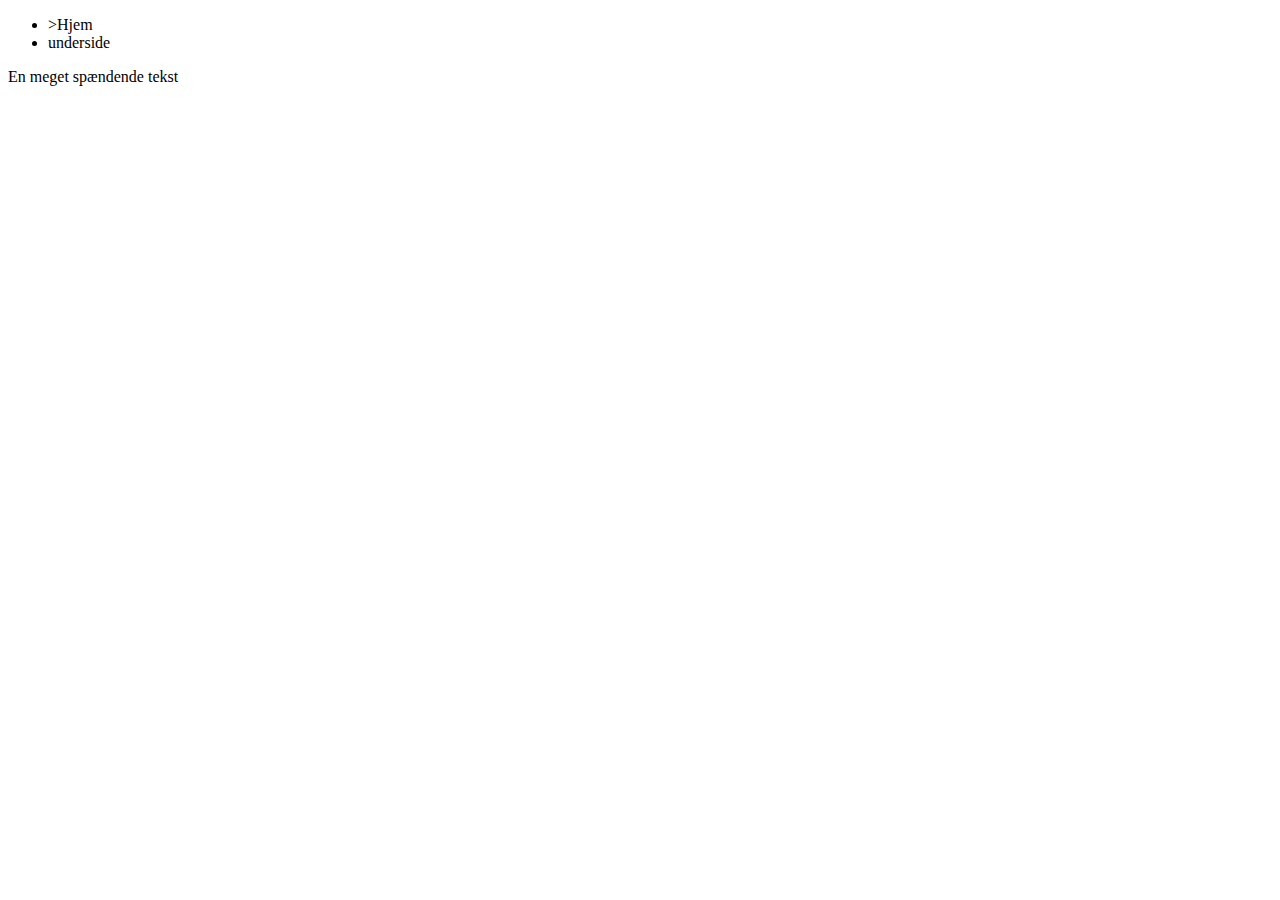
==== index.html @ 0bcd32dc "added test file" ====
<!DOCTYPE html>
<html lang="en">
<head>
    <meta charset="UTF-8">
    <meta name="viewport" content="width=device-width, initial-scale=1.0">
    <title>enmegetspændendetittel</title>
</head>
<nav>
<ul>
    <li>>Hjem</li>
    <li>underside</li>
</ul>
</nav>
<body>
    <section><article>
        <p>En meget spændende tekst</p>
    </article></section>
</body>
</html>
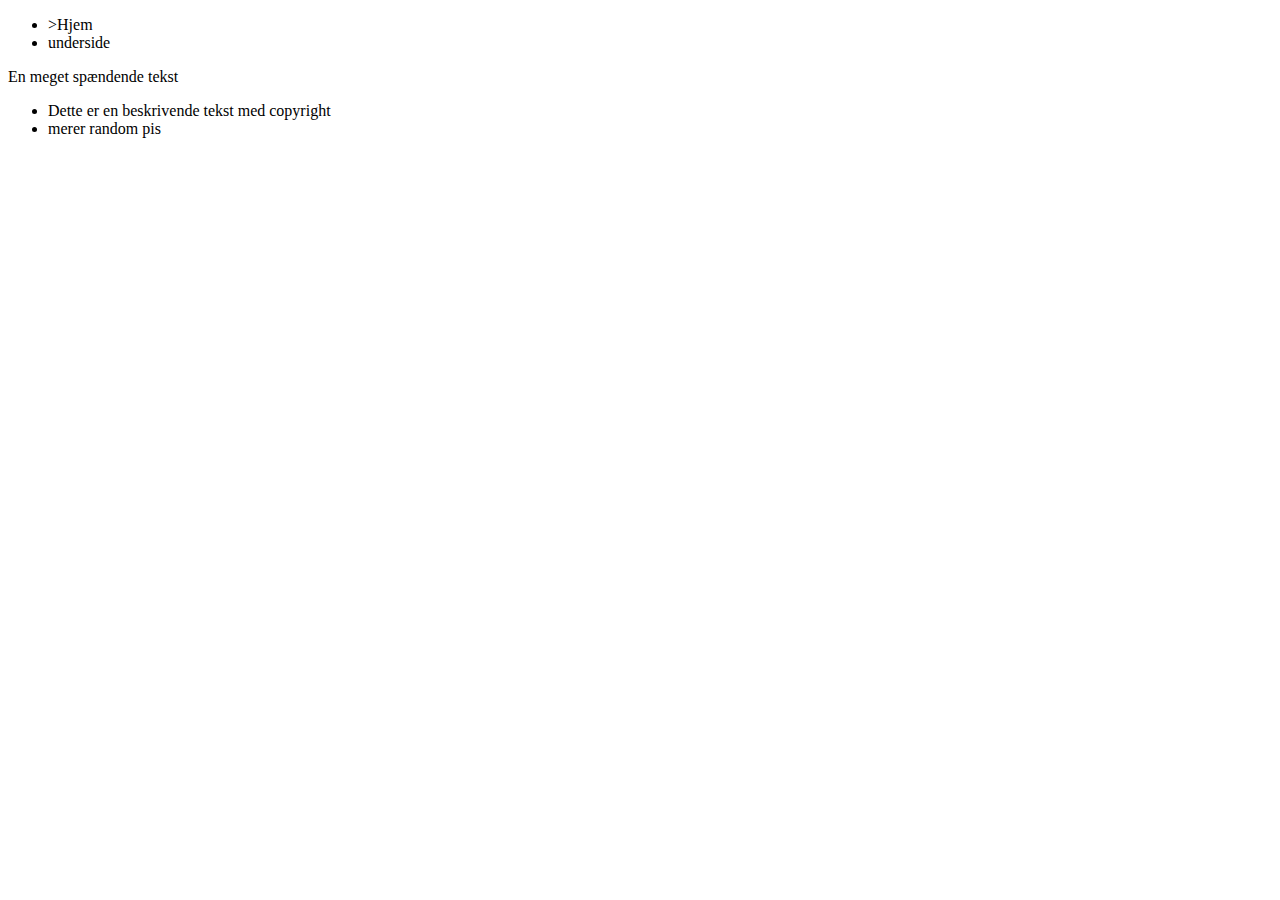
==== commit f2095cbf: "dette er en update til indexen til html" ====
--- a/index.html
+++ b/index.html
@@ -16,4 +16,10 @@
         <p>En meget spændende tekst</p>
     </article></section>
 </body>
-</html>+    <footer>
+    <ul>
+        <li>Dette er en beskrivende tekst med copyright</li>
+        <li>merer random pis</li>
+    </ul>
+</footer>
+</html>
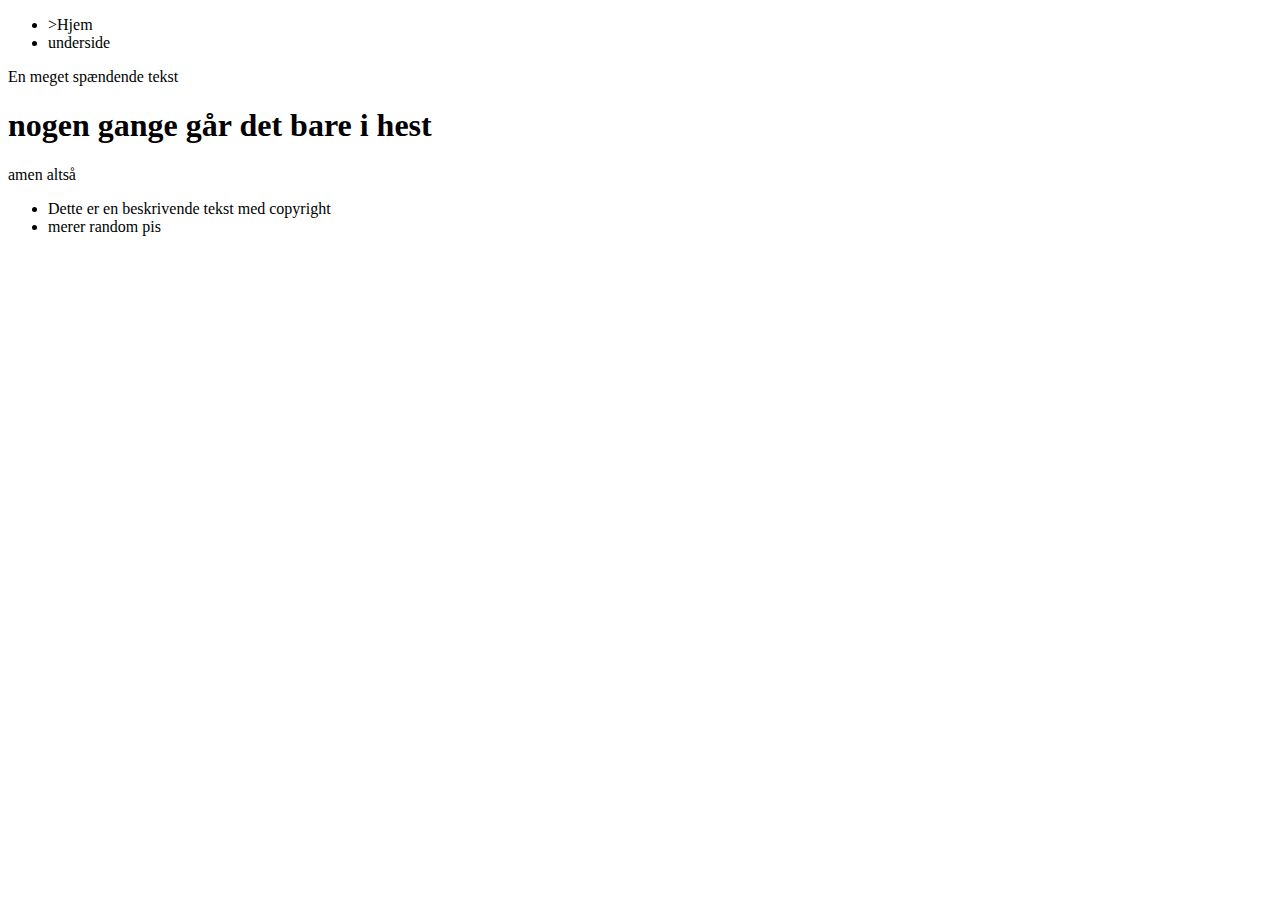
==== commit 5be8c7af: "endnu en update" ====
--- a/index.html
+++ b/index.html
@@ -15,6 +15,9 @@
     <section><article>
         <p>En meget spændende tekst</p>
     </article></section>
+    <section> <h1> nogen gange går det bare i hest</h1>
+        <p> amen altså </p>
+</seciton>
 </body>
     <footer>
     <ul>
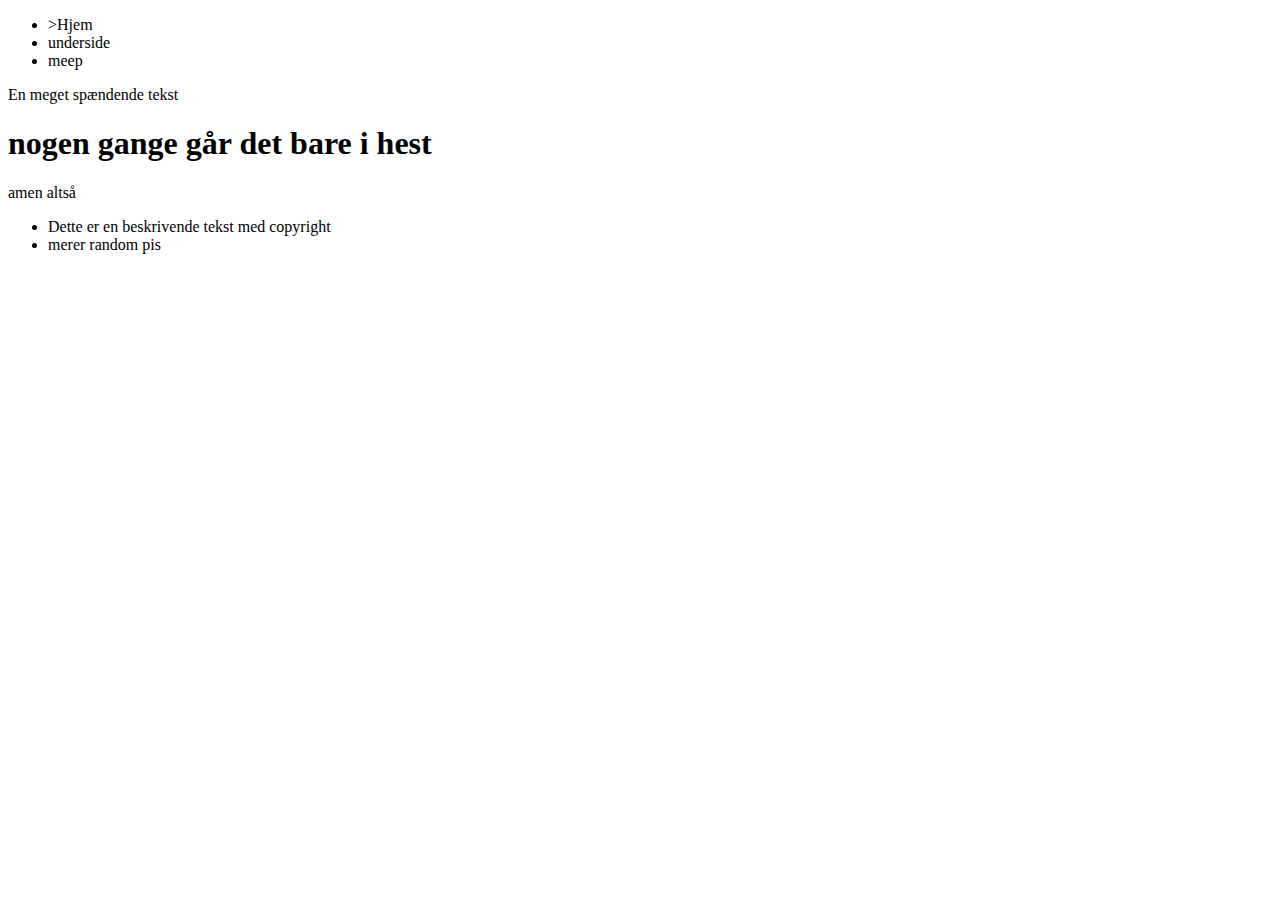
==== commit daacd1b1: "update til index igen" ====
--- a/index.html
+++ b/index.html
@@ -9,6 +9,7 @@
 <ul>
     <li>>Hjem</li>
     <li>underside</li>
+    <li>meep</li>
 </ul>
 </nav>
 <body>
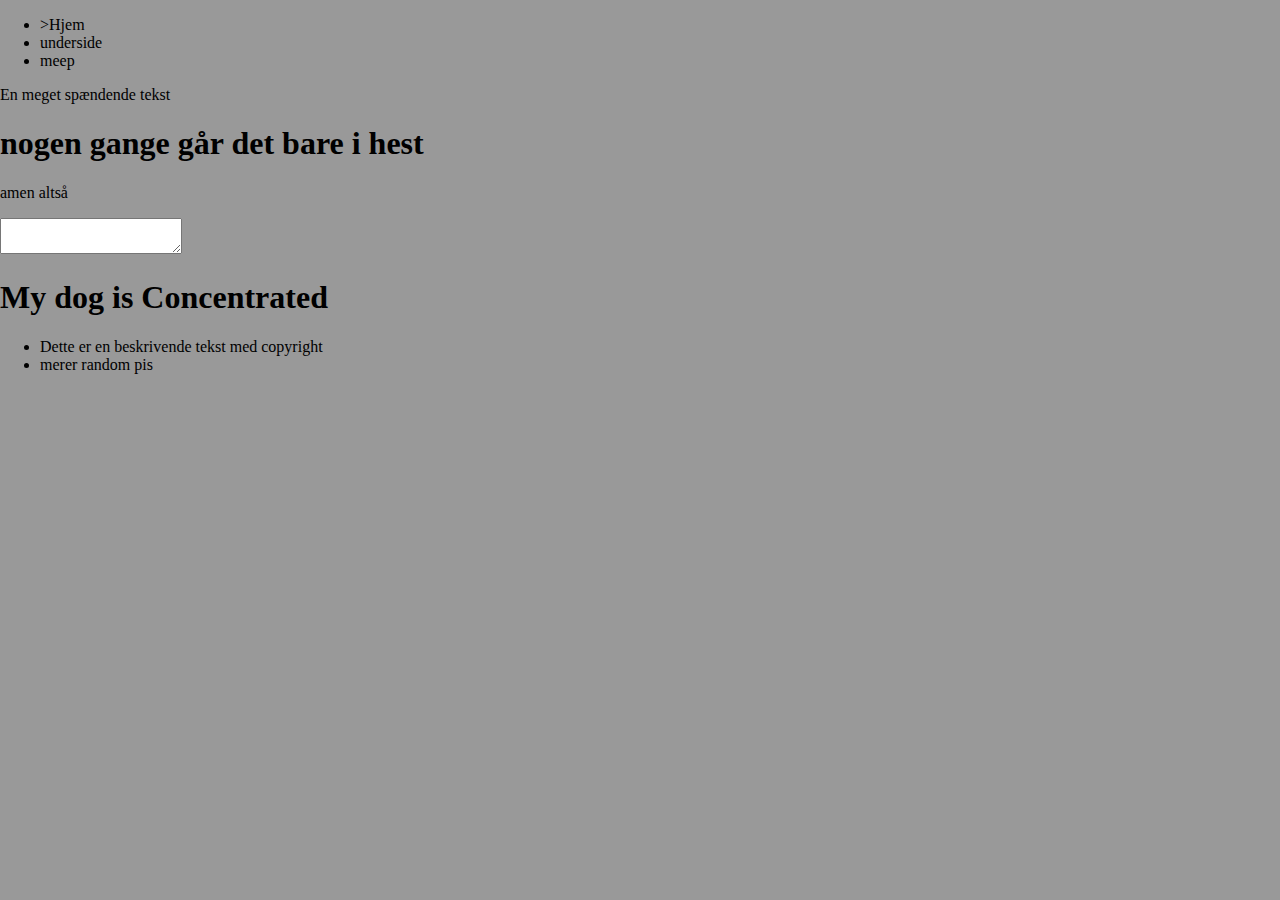
==== commit 6817d75a: "testedmerekode" ====
--- a/index.html
+++ b/index.html
@@ -4,6 +4,8 @@
     <meta charset="UTF-8">
     <meta name="viewport" content="width=device-width, initial-scale=1.0">
     <title>enmegetspændendetittel</title>
+    <script src="barejavascript.js" defer></script>
+    <link rel="stylesheet" type="text/css" href="Cs.css">
 </head>
 <nav>
 <ul>
@@ -18,8 +20,16 @@
     </article></section>
     <section> <h1> nogen gange går det bare i hest</h1>
         <p> amen altså </p>
+        <img="#">
+            <textarea id="oprydning" name="oprydning" onkeyup="clean('oprydning')" onkeydown="clean('oprydning')"></textarea>
+        <div id="allowedchars"></div>
 </seciton>
+
+    <h1>My dog is <span id="wss"></span></h1>
+    
+
 </body>
+
     <footer>
     <ul>
         <li>Dette er en beskrivende tekst med copyright</li>
@@ -27,3 +37,8 @@
     </ul>
 </footer>
 </html>
+
+  
+    
+    
+   --- a/Cs.css
+++ b/Cs.css
@@ -0,0 +1,49 @@
+#wss{
+    opacity:0;
+    -webkit-transition:opacity 1.0s cubic-bezier(.24,.57,.91,.74) 0s;
+    transition:opacity 1.0s cubic-bezier(.24,.57,.91,.74) 0s;
+    }
+
+body { 
+    margin:0px; background:#999; 
+}
+div#topbar{
+	background:-webkit-linear-gradient(#666, #000);
+	background:linear-gradient(#666, #000);
+	height:60px;
+}
+div#topbar > #wss{
+	float:left;
+	width:230px;
+	height:40px;
+	margin:8px 0px 0px 30px;
+	font-size:36px;
+    color: #F9772C;
+    font-family: 'Nanum Brush Script', cursive;
+}
+div#topbar > #sections_btn_holder{
+	float:left;
+	width:144px;
+	height:46px;
+	padding-top:20px;
+}
+div#topbar > #sections_btn_holder > button{ background:#F90;}
+div#topbar > #sections_panel{
+	position:absolute;
+	height:0px;
+	width:550px;
+	background:#000;
+	top:60px;
+	left:20px;
+	border-radius:0px 0px 8px 8px;
+	overflow:hidden;
+	z-index:10000;
+	transition: height 0.3s cubic-bezier(.24,.57,.91,.74) 0s;
+}
+div#topbar > #sections_panel > div{
+	background:#333;
+	padding:20px;
+	height:238px;
+	margin:10px;
+	color:#FC0;
+}